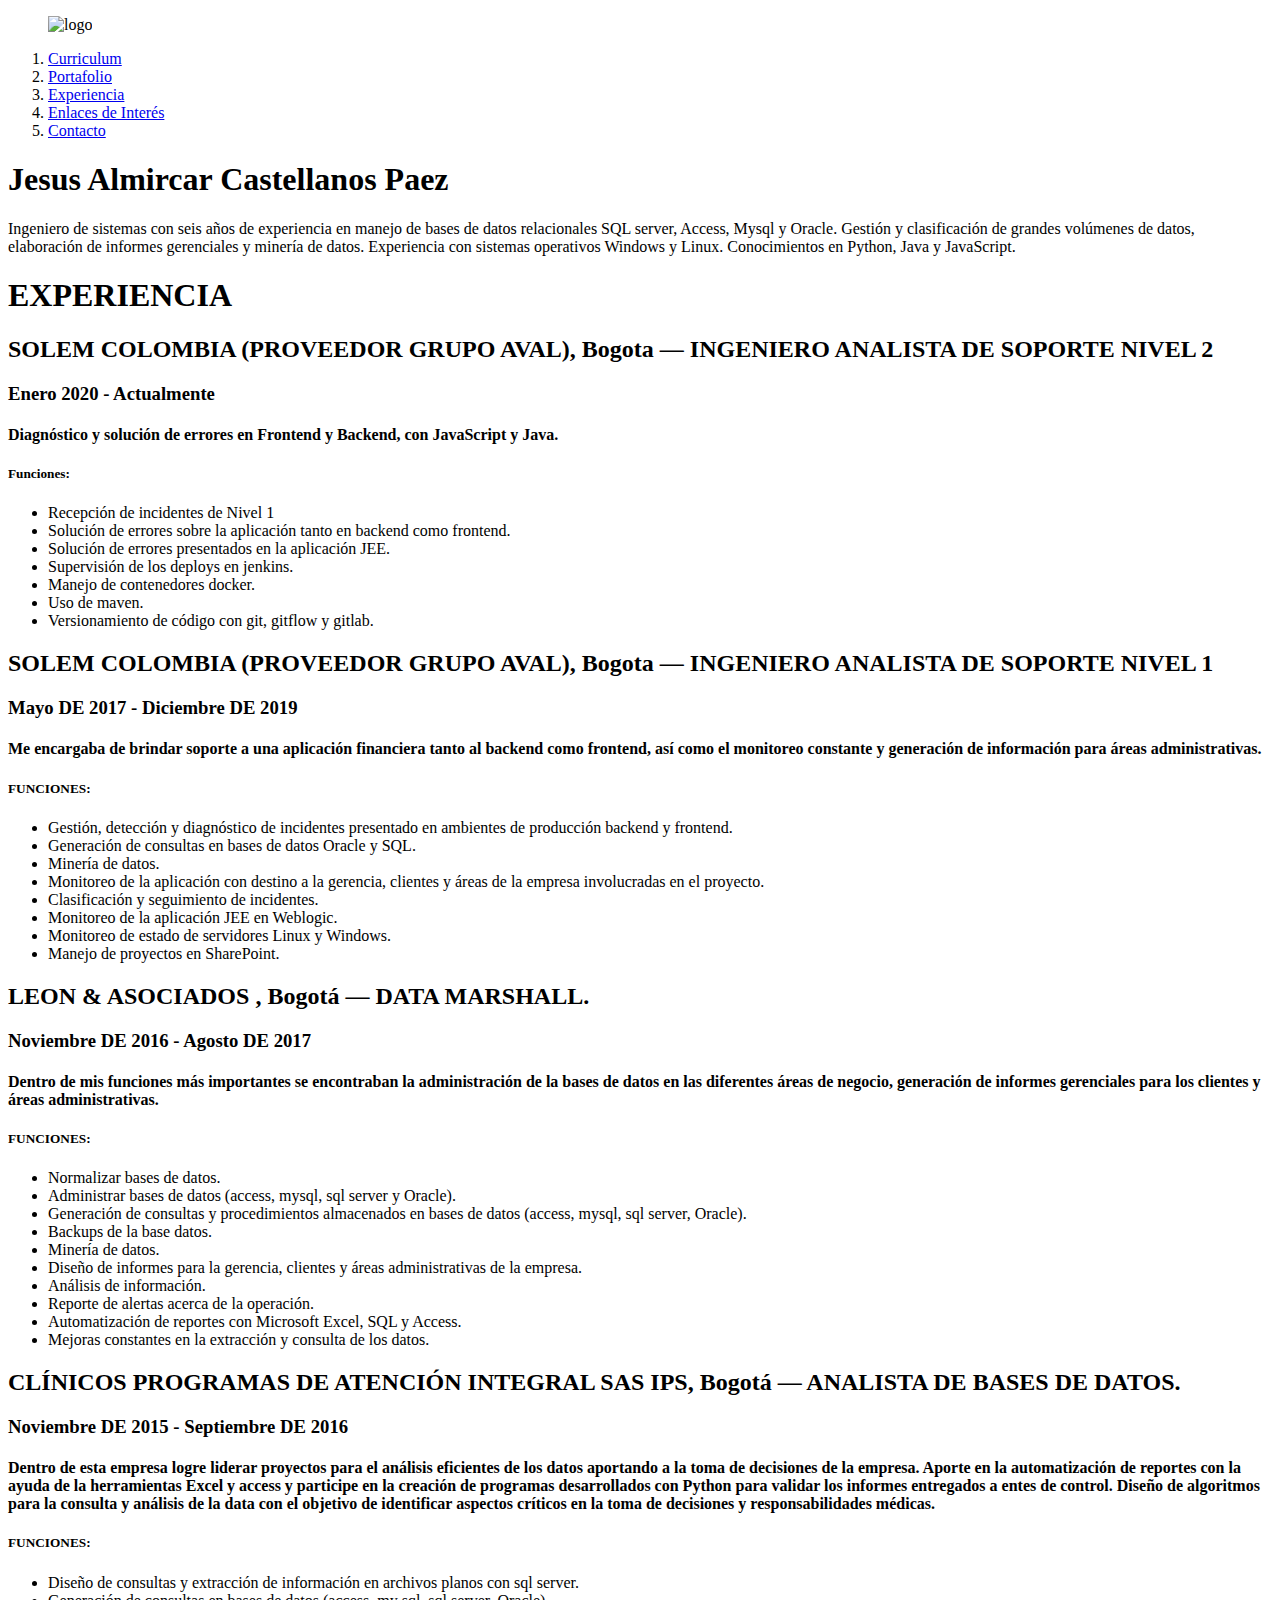
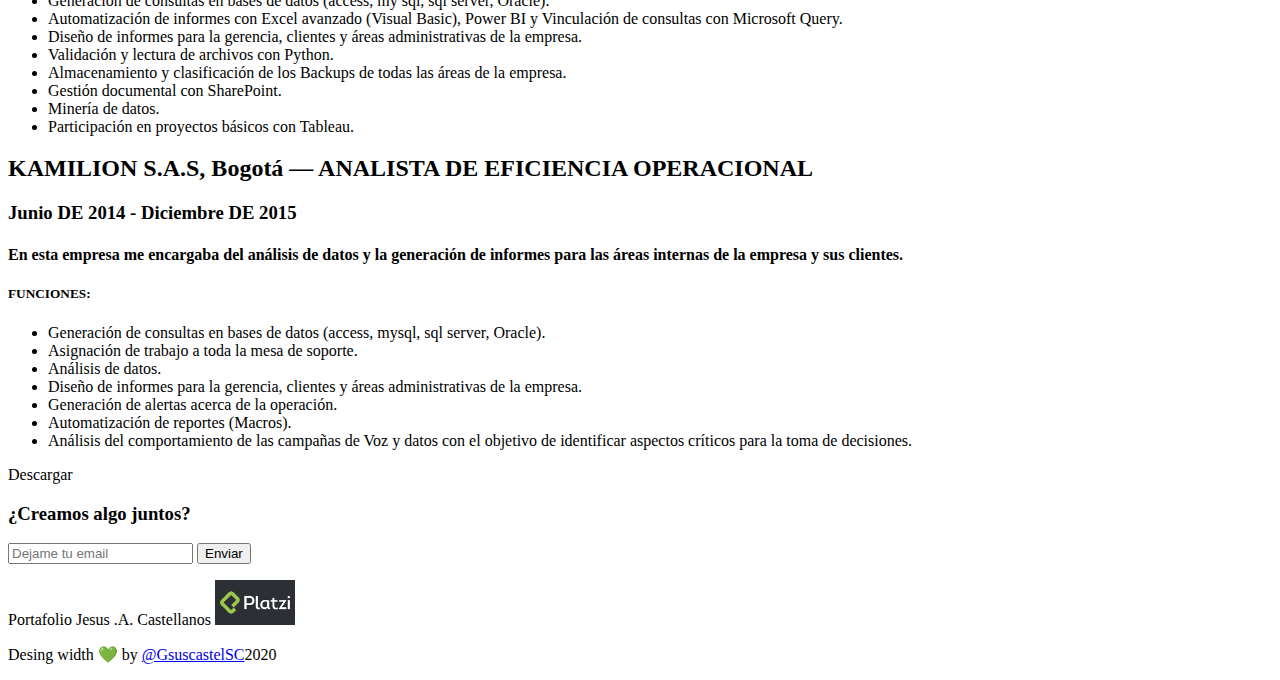
==== html/curriculum.html @ 134e62eb "Update css files" ====
<!DOCTYPE html>
<html lang="es">
<head>
    <meta charset="UTF-8">
    <meta name="viewport" content="width=device-width, initial-scale=1.0">
    <meta http-equiv="X-UA-Compatible" content="ie=edge">
    <title>Sc</title>
    <link rel="icon" type="images/jpg" href="../images/Logo.jpg">
    <link href="https://fonts.googleapis.com/css2?family=Fjalla+One&family=Source+Sans+Pro&display=swap" rel="stylesheet">
    <link rel="stylesheet" href="../css/estilos.css">
    <meta name="viewport" content="width=device-width, initial-scale=1">
</head>
<body>
    <i class="icon-menu burger-burger" id="burger-menu"></i>
    <header class="header">
      <div class="container">
        <figure class="logo">
          <img src="https://fontmeme.com/permalink/200619/84f1b1449c3113227482b9cab6f26e99.png"alt="logo">
          <!-- <img class="logo-img" src="https://fontmeme.com/permalink/200615/5b665b6c9c76c0fadd29ff66a17fe67c.png" alt="logo"> -->
          <!-- <img class="logo-img" src="https://fontmeme.com/permalink/200615/00b959f3d3aadcdb1e7a0e89842395c9.png" alt="logo"> -->
          <!-- <img class="logo-img" src="https://fontmeme.com/permalink/200615/03b296551599f1f5dbf984c8abd0f659.png" alt="logo"> -->
        </figure>     
        <nav class="menu">
        <ol>
          <li>
            <a href="#presentation">Curriculum</a>
          </li>
          <li>
            <a href="../index.html">Portafolio</a>
          </li>
          <li>
            <a href="../index.html">Experiencia</a>
          </li>
          <li>
            <a href="../index.html">Enlaces de Interés</a>
          </li>
          <li>
            <a href="../index.html">Contacto</a>
          </li>
        </ol>
        </nav>
      </div>
    </header>
    <section id="presentation" class="presentation">
        <div class="container">
            <h1 id="name" class="name">Jesus Almircar Castellanos Paez</h1>
            <p id="description" class="description">
               Ingeniero de sistemas con seis años de experiencia en manejo de bases de datos relacionales SQL server, Access, Mysql y Oracle.
               Gestión y clasificación de grandes volúmenes de datos, elaboración de informes gerenciales y minería de datos. Experiencia con sistemas operativos Windows y Linux. 
               Conocimientos en Python, Java y JavaScript.
            </p>
        </div>
    </section>
    <section id="experience" class="experience">
        <div class="container">
            <h1 id="experience-title" class="experience-title">
                EXPERIENCIA
            </h1>
            <article id="experience_detail" class="experience_detail">
                <div id="experience_detail_title" class="experience_detail_title">
                    <h2 id="experience_detail_title-general" class="experience_detail_general">
                        SOLEM COLOMBIA (PROVEEDOR GRUPO AVAL), Bogota — INGENIERO ANALISTA DE SOPORTE NIVEL 2
                    </h2>
                    <h3 id="experience_detail_title-date" class="experience_detail_title-date">
                        Enero 2020 - Actualmente
                    </h3>
                    <h4 id="experience_detail_title-description" class="experience_detail_title-description">
                        Diagnóstico y solución de errores en Frontend y Backend, con JavaScript y Java.
                    </h4>
                </div>
                <div id="experience_detail_function" class="experience_detail_function">
                    <h5 id="experience_detail_function-title" class="experience_detail_function-title">
                        Funciones:
                    </h5>
                    <p id="experience_detail_function-description" class="experience_detail_function-description">
                        <ul id="experience_detail_function-description-list" class="experience_detail_function-description-list">
                            <li>
                                Recepción de incidentes de Nivel 1
                            </li>
                            <li>
                                Solución de errores sobre la aplicación tanto en backend como frontend.
                            </li>
                            <li>
                                Solución de errores presentados en la aplicación JEE.
                            </li>
                            <li>
                                Supervisión de los deploys en jenkins.
                            </li>
                            <li>
                                Manejo de contenedores docker.
                            </li>
                            <li>
                                Uso de maven.
                            </li>
                            <li>
                                Versionamiento de código con git, gitflow y gitlab.
                            </li>
                        </ul>
                    </p>
                </div>
            </article>
            <article id="experience_detail" class="experience_detail">
                <div id="experience_detail_title" class="experience_detail_title">
                    <h2 id="experience_detail_title-general" class="experience_detail_general">
                        SOLEM COLOMBIA (PROVEEDOR GRUPO AVAL), Bogota — INGENIERO ANALISTA DE SOPORTE NIVEL 1
                    </h2>
                    <h3 id="experience_detail_title-date" class="experience_detail_title-date">
                        Mayo DE 2017 - Diciembre DE 2019
                    </h3>
                    <h4 id="experience_detail_title-description" class="experience_detail_title-description">
                        Me encargaba de brindar soporte a una aplicación financiera tanto al backend como frontend,
                        así como el monitoreo constante y generación de información para áreas administrativas.
                    </h4>
                </div>
                <div id="experience_detail_function" class="experience_detail_function">
                    <h5 id="experience_detail_function-title" class="experience_detail_function-title">
                        FUNCIONES:
                    </h5>
                    <p id="experience_detail_function-description" class="experience_detail_function-description">
                        <ul id="experience_detail_function-description-list" class="experience_detail_function-description-list">
                            <li>
                                Gestión, detección y diagnóstico de incidentes presentado en ambientes de producción backend y frontend.
                            </li>
                            <li>
                                Generación de consultas en bases de datos Oracle y SQL.
                            </li>
                            <li>
                                Minería de datos.
                            </li>
                            <li>
                                Monitoreo de la aplicación con destino a la gerencia, clientes y áreas de la empresa involucradas en el proyecto.
                            </li>
                            <li>
                                Clasificación y seguimiento de incidentes.
                            </li>
                            <li>
                                Monitoreo de la aplicación JEE en Weblogic.
                            </li>
                            <li>
                                Monitoreo de estado de servidores Linux y Windows.
                            </li>
                            <li>
                                Manejo de proyectos en SharePoint.
                            </li>
                        </ul>
                    </p>
                </div>
            </article>
            <article id="experience_detail" class="experience_detail">
                <div id="experience_detail_title" class="experience_detail_title">
                    <h2 id="experience_detail_title-general" class="experience_detail_general">
                        LEON & ASOCIADOS , Bogotá — DATA MARSHALL.
                    </h2>
                    <h3 id="experience_detail_title-date" class="experience_detail_title-date">
                        Noviembre DE 2016 - Agosto DE 2017
                    </h3>
                    <h4 id="experience_detail_title-description" class="experience_detail_title-description">
                        Dentro de mis funciones más importantes se encontraban la administración de la bases de datos en las diferentes áreas de negocio, generación de informes gerenciales para los clientes y áreas administrativas. 
                    </h4>
                </div>
                <div id="experience_detail_function" class="experience_detail_function">
                    <h5 id="experience_detail_function-title" class="experience_detail_function-title">
                        FUNCIONES:
                    </h5>
                    <p id="experience_detail_function-description" class="experience_detail_function-description">
                        <ul id="experience_detail_function-description-list" class="experience_detail_function-description-list">
                            <li>
                                Normalizar bases de datos.
                            </li>
                            <li>
                                Administrar bases de datos (access, mysql, sql server y Oracle). 
                            </li>
                            <li>
                                Generación de consultas y procedimientos almacenados en bases de datos (access, mysql, sql server, Oracle). 
                            </li>
                            <li>
                                Backups de la base datos. 
                            </li>
                            <li>
                                Minería de datos. 
                            </li>
                            <li>
                                Diseño de informes para la gerencia, clientes y áreas administrativas de la empresa.
                            </li>
                            <li>
                                Análisis de información.   
                            </li>
                            <li>
                                Reporte de alertas acerca de la operación.
                            </li>
                            <li>
                                Automatización de reportes con Microsoft Excel, SQL y Access.
                            </li>
                            <li>
                                Mejoras constantes en la extracción y consulta de los datos. 
                            </li>
                        </ul>
                    </p>
                </div>
            </article>
            <article id="experience_detail" class="experience_detail">
                <div id="experience_detail_title" class="experience_detail_title">
                    <h2 id="experience_detail_title-general" class="experience_detail_general">
                        CLÍNICOS PROGRAMAS DE ATENCIÓN INTEGRAL SAS IPS, Bogotá — ANALISTA DE BASES DE DATOS.
                    </h2>
                    <h3 id="experience_detail_title-date" class="experience_detail_title-date">
                        Noviembre DE 2015 - Septiembre DE 2016
                    </h3>
                    <h4 id="experience_detail_title-description" class="experience_detail_title-description">
                        Dentro de esta empresa logre liderar proyectos para el análisis eficientes de los datos aportando a la toma de decisiones de la empresa.
                        Aporte en la automatización de reportes con la ayuda de la herramientas Excel y access y participe en la creación de programas desarrollados
                        con Python para validar los informes entregados a entes de control. Diseño de algoritmos para la consulta y análisis de la data con el objetivo
                        de identificar aspectos críticos en la toma de decisiones y responsabilidades médicas.
                    </h4>
                </div>
                <div id="experience_detail_function" class="experience_detail_function">
                    <h5 id="experience_detail_function-title" class="experience_detail_function-title">
                        FUNCIONES:
                    </h5>
                    <p id="experience_detail_function-description" class="experience_detail_function-description">
                        <ul id="experience_detail_function-description-list" class="experience_detail_function-description-list">
                            <li>
                                Diseño de consultas y extracción de información en archivos planos con sql server. 
                            </li>
                            <li>
                                Generación de consultas en bases de datos (access, my sql, sql server, Oracle).
                            </li>
                            <li>
                                Automatización de informes con Excel avanzado (Visual Basic), Power BI y Vinculación de consultas con Microsoft Query.
                            </li>
                            <li>
                                Diseño de informes para la gerencia, clientes y áreas administrativas de la empresa. 
                            </li>
                            <li>
                                Validación y lectura de archivos con Python.
                            </li>
                            <li>
                                Almacenamiento y clasificación de los Backups de todas las áreas de la empresa. 
                            </li>
                            <li>
                                Gestión documental con SharePoint.
                            </li>
                            <li>
                                Minería de datos.
                            </li>
                            <li>
                                Participación en proyectos básicos con Tableau.
                            </li>
                        </ul>
                    </p>
                </div>
            </article>
            <article id="experience_detail" class="experience_detail">
                <div id="experience_detail_title" class="experience_detail_title">
                    <h2 id="experience_detail_title-general" class="experience_detail_general">
                        KAMILION S.A.S, Bogotá — ANALISTA DE EFICIENCIA OPERACIONAL 
                    </h2>
                    <h3 id="experience_detail_title-date" class="experience_detail_title-date">
                        Junio DE 2014 - Diciembre DE 2015
                    </h3>
                    <h4 id="experience_detail_title-description" class="experience_detail_title-description">
                        En esta empresa me encargaba del análisis de datos y la generación de informes para las áreas internas de la empresa y sus clientes.
                    </h4>
                </div>
                <div id="experience_detail_function" class="experience_detail_function">
                    <h5 id="experience_detail_function-title" class="experience_detail_function-title">
                        FUNCIONES:
                    </h5>
                    <p id="experience_detail_function-description" class="experience_detail_function-description">
                        <ul id="experience_detail_function-description-list" class="experience_detail_function-description-list">
                            <li>
                                Generación de consultas en bases de datos (access, mysql, sql server, Oracle). 
                            </li>
                            <li>
                                Asignación de trabajo a toda la mesa de soporte.
                            </li>
                            <li>
                                Análisis de datos.
                            </li>
                            <li>
                                Diseño de informes para la gerencia, clientes y áreas administrativas de la empresa.
                            </li>
                            <li>
                                Generación de alertas acerca de la operación.
                            </li>
                            <li>
                                Automatización de reportes (Macros).
                            </li>
                            <li>
                                Análisis del comportamiento de las campañas de Voz y datos con el objetivo de identificar aspectos críticos para la toma de decisiones.  
                            </li>
                        </ul>
                    </p>
                </div>
            </article>
        </div>
    </section>
    <section id="downloads" class="downloads">
        <div id="downloads-container" class="downloads-container">
            <a href="https://docs.google.com/document/d/11minRjyPnMbsspKkMwS2waWt7eKb-e03El8PZFL_YV0/edit?usp=sharing" target="_blank" class="downloads-link pdf"></a>
                Descargar
            </a>
        </div>
    </section>
    <section id="contact" class="contacto">
        <div class="container">
        <form class="form-email" action="/suscripcion/">
          <h3 class="contacto_h3">¿Creamos algo juntos?</h3>
          <input type="text" placeholder="Dejame tu email">
          <button>Enviar</button>
        </form>
        <div class="social">
          <a href="https://platzi.com/@GsuscastelSC/" target="_blank" class="social-link platzi"></a>
          <a href="https://twitter.com/GsuscastelSC" target="_blank" class="social-link twitter"></a>
          <a href="https://www.linkedin.com/in/jesus-castellanos-paez/" target="_blank" class="social-link linkedin"></a>
          <a href="https://github.com/gsuscastellanosSC" target="_blank" class="social-link github"></a>
        </div>
    </section>
    <footer class="footer">
        <div class="container">
          <div>
            <p>
                Portafolio Jesus .A. Castellanos <img src="../images/logoPlatzi.png" width="80px" alt="logoPlatzi">
            </p>
          </div>
          <div>
           <p>
                Desing width 💚 by <a href="https://twitter.com/GsuscastelSC" target="_blank">@GsuscastelSC</a>2020
           </p>
        </div>
    </footer>
</body>
</html>
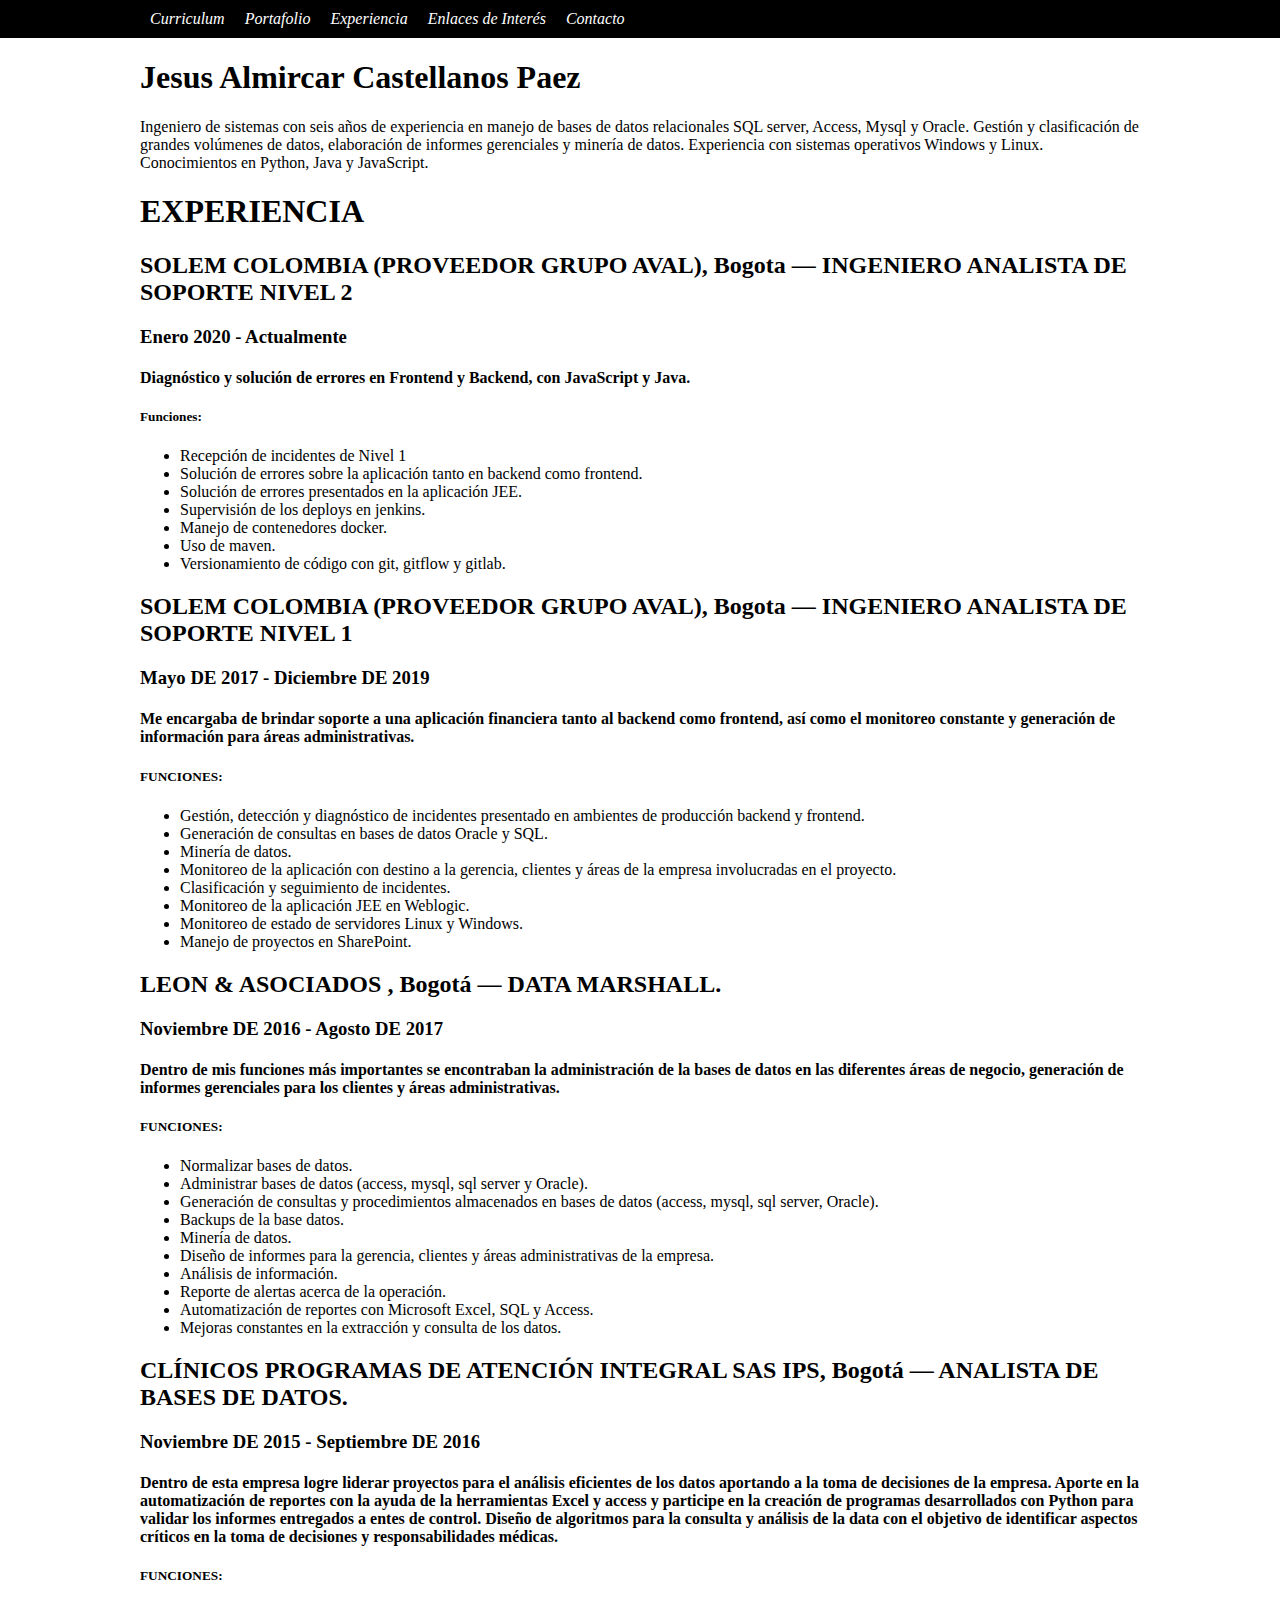
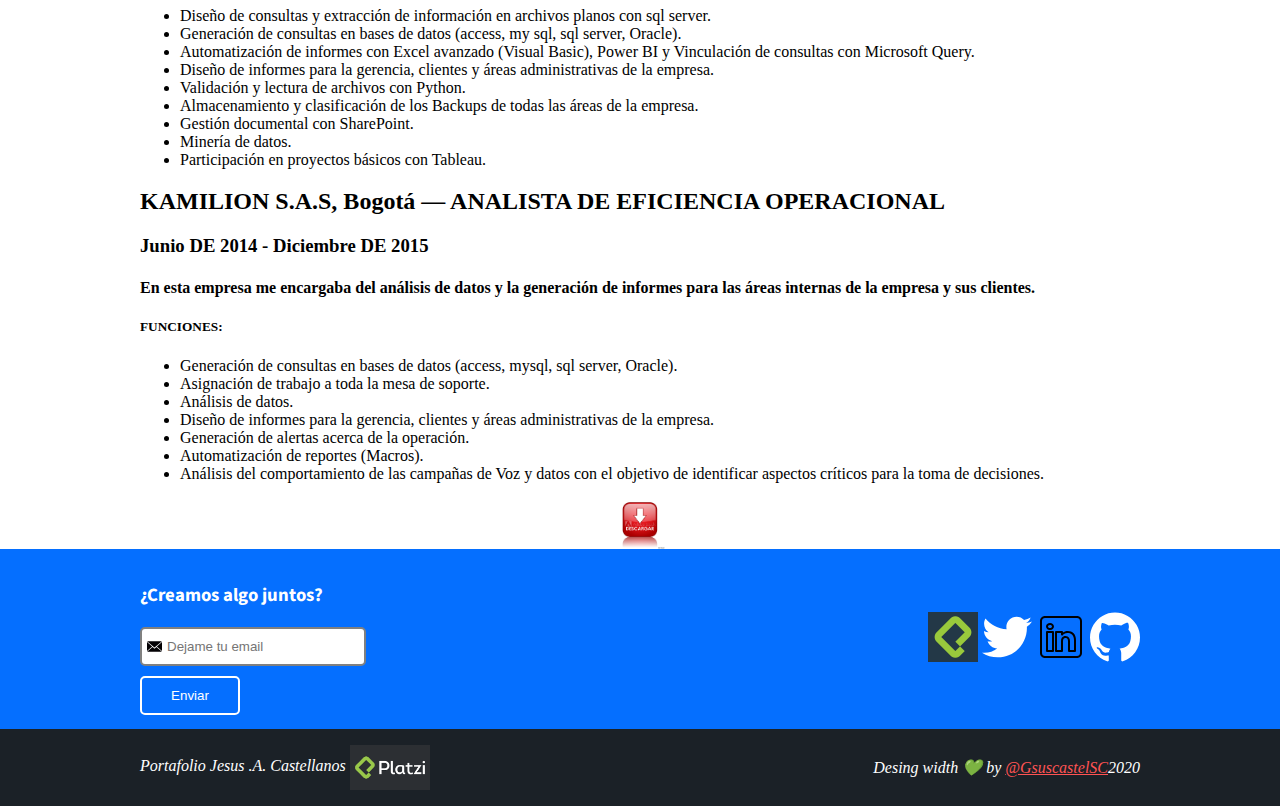
==== commit b632ab2f: "Updates site" ====
--- a/html/curriculum.html
+++ b/html/curriculum.html
@@ -7,39 +7,43 @@
     <title>Sc</title>
     <link rel="icon" type="images/jpg" href="../images/Logo.jpg">
     <link href="https://fonts.googleapis.com/css2?family=Fjalla+One&family=Source+Sans+Pro&display=swap" rel="stylesheet">
-    <link rel="stylesheet" href="../css/estilos.css">
+    <link rel="stylesheet" href="../css/fonts.css">
+    <link rel="stylesheet" href="../css/menu.css">
+    <link rel="stylesheet" href="../css/container.css">
+    <link rel="stylesheet" href="../css/hero.css">
+    <link rel="stylesheet" href="../css/project.css">
+    <link rel="stylesheet" href="../css/event.css">
+    <link rel="stylesheet" href="../css/downloadsPdf.css">
+    <link rel="stylesheet" href="../css/contact.css">
+    <link rel="stylesheet" href="../css/footer.css">
+    <link rel="stylesheet" href="../css/responsive.css">
     <meta name="viewport" content="width=device-width, initial-scale=1">
 </head>
 <body>
     <i class="icon-menu burger-burger" id="burger-menu"></i>
     <header class="header">
-      <div class="container">
-        <figure class="logo">
-          <img src="https://fontmeme.com/permalink/200619/84f1b1449c3113227482b9cab6f26e99.png"alt="logo">
-          <!-- <img class="logo-img" src="https://fontmeme.com/permalink/200615/5b665b6c9c76c0fadd29ff66a17fe67c.png" alt="logo"> -->
-          <!-- <img class="logo-img" src="https://fontmeme.com/permalink/200615/00b959f3d3aadcdb1e7a0e89842395c9.png" alt="logo"> -->
-          <!-- <img class="logo-img" src="https://fontmeme.com/permalink/200615/03b296551599f1f5dbf984c8abd0f659.png" alt="logo"> -->
-        </figure>     
-        <nav class="menu">
-        <ol>
-          <li>
-            <a href="#presentation">Curriculum</a>
-          </li>
-          <li>
-            <a href="../index.html">Portafolio</a>
-          </li>
-          <li>
-            <a href="../index.html">Experiencia</a>
-          </li>
-          <li>
-            <a href="../index.html">Enlaces de Interés</a>
-          </li>
-          <li>
-            <a href="../index.html">Contacto</a>
-          </li>
-        </ol>
-        </nav>
-      </div>
+        <div class="container">
+     
+          <nav class="menu">
+          <ol class="menu_ol">
+            <li class="menu_ol-li">
+                <a href="#presentation">Curriculum</a>
+            </li>
+            <li class="menu_ol-li">
+                <a href="../index.html#briefcase">Portafolio</a>
+            </li class="menu_ol-li">
+            <li class="menu_ol-li">
+              <a href="../index.html#experiencia">Experiencia</a>
+            </li>
+            <li class="menu_ol-li">
+              <a href="../index.html#notas">Enlaces de Interés</a>
+            </li>
+            <li class="menu_ol-li">
+              <a href="#contact">Contacto</a>
+            </li>
+          </ol>
+          </nav>
+        </div>
     </header>
     <section id="presentation" class="presentation">
         <div class="container">
@@ -296,24 +300,23 @@
         </div>
     </section>
     <section id="downloads" class="downloads">
-        <div id="downloads-container" class="downloads-container">
-            <a href="https://docs.google.com/document/d/11minRjyPnMbsspKkMwS2waWt7eKb-e03El8PZFL_YV0/edit?usp=sharing" target="_blank" class="downloads-link pdf"></a>
-                Descargar
-            </a>
+        <div id="container" class="container">
+            <a class="downloads-link pdf" href="https://docs.google.com/document/d/11minRjyPnMbsspKkMwS2waWt7eKb-e03El8PZFL_YV0/edit?usp=sharing" target="_blank"></a>
         </div>
     </section>
     <section id="contact" class="contacto">
         <div class="container">
-        <form class="form-email" action="/suscripcion/">
-          <h3 class="contacto_h3">¿Creamos algo juntos?</h3>
-          <input type="text" placeholder="Dejame tu email">
-          <button>Enviar</button>
-        </form>
-        <div class="social">
-          <a href="https://platzi.com/@GsuscastelSC/" target="_blank" class="social-link platzi"></a>
-          <a href="https://twitter.com/GsuscastelSC" target="_blank" class="social-link twitter"></a>
-          <a href="https://www.linkedin.com/in/jesus-castellanos-paez/" target="_blank" class="social-link linkedin"></a>
-          <a href="https://github.com/gsuscastellanosSC" target="_blank" class="social-link github"></a>
+            <form class="form-email" action="/suscripcion/">
+                <h3 class="contacto_h3">¿Creamos algo juntos?</h3>
+                <input type="text" placeholder="Dejame tu email">
+                <button>Enviar</button>
+            </form>
+            <div class="social">
+                <a href="https://platzi.com/@GsuscastelSC/" target="_blank" class="social-link platzi"></a>
+                <a href="https://twitter.com/GsuscastelSC" target="_blank" class="social-link twitter"></a>
+                <a href="https://www.linkedin.com/in/jesus-castellanos-paez/" target="_blank" class="social-link linkedin"></a>
+                <a href="https://github.com/gsuscastellanosSC" target="_blank" class="social-link github"></a>
+            </div>
         </div>
     </section>
     <footer class="footer">
--- a/css/fonts.css
+++ b/css/fonts.css
@@ -0,0 +1,11 @@
+@font-face {
+    font-family: 'icomoon';
+    src:  url('../fonts/icomoon.eot?ki6rmc');
+    src:  url('../fonts/icomoon.eot?ki6rmc#iefix') format('embedded-opentype'),
+      url('../fonts/icomoon.ttf?ki6rmc') format('truetype'),
+      url('../fonts/icomoon.woff?ki6rmc') format('woff'),
+      url('../fonts/icomoon.svg?ki6rmc#icomoon') format('svg');
+    font-weight: normal;
+    font-style: normal;
+    font-display: block;
+}--- a/css/menu.css
+++ b/css/menu.css
@@ -0,0 +1,64 @@
+.icon-menu:before {
+  content: "\e900";
+}
+.header {
+    padding-top: 10px;
+    padding-bottom: 10px;
+    font-style: oblique;
+    background-color: black;
+    color: black;
+    display: flex;
+    align-items: center;
+    justify-content: space-between;
+    flex-wrap: wrap;
+  }
+  
+.header a {
+    color: white;
+    text-decoration: none;
+    display: flex;
+    align-items: center;
+    height: inherit;
+    padding: 0 10px;
+  }
+  
+  .menu {
+    height: inherit;
+  }
+  .header, .menu_ol {
+    display: flex;
+    height: inherit;
+  }
+  .header, .menu_ol, .menu_ol-li {
+    height: inherit;
+  }
+.burger-burger{
+    width: 40px;
+    height: 40px;
+    border-radius: 50%;
+    background-color: rgba(0, 0, 0, 0.8);
+    display: none;
+    line-height: 40px;
+    text-align: center;
+    position: fixed;
+    z-index: 4;
+    left: 5px;
+    top: 5px;
+    color: white;
+  }
+
+body{
+    margin: 0;
+}
+.menu_ol,
+.menu_ol-li {
+    margin: 0;
+    padding: 0;
+    list-style: none;
+}
+.menu_ol,
+.menu_ol-li {
+    margin: 0;
+    padding: 0;
+    list-style: none;
+}
--- a/css/container.css
+++ b/css/container.css
@@ -0,0 +1,10 @@
+.container{
+    max-width: 1000px;
+    flex: 1;
+    margin: 0 auto;
+    display: inherit;
+    justify-content: inherit;
+    align-items: inherit;
+    height: inherit;
+    flex-wrap: inherit;
+  }--- a/css/hero.css
+++ b/css/hero.css
@@ -0,0 +1,23 @@
+.hero{
+    height: 302px;
+    /* background-image: url('../images/IMG_20191115_151604.jpg'); */
+    background-color: #000000;
+    /* background-size: 300px 300px; */
+    /* background-repeat: no-repeat; */
+    /* background-position-x: right; */
+    display: flex;
+    align-items: center;
+    justify-content: space-between;
+    flex-wrap: wrap;
+  }
+  .hero-img{
+    height: 300px;
+    width: 300px;
+  }
+  .hero-text{
+    width: 700px;
+    height: 240px;
+    padding-top: 60px;
+    color: white;
+    font-style: oblique;  
+  }--- a/css/project.css
+++ b/css/project.css
@@ -0,0 +1,47 @@
+.project{
+    border: 1px solid gray;
+    border-radius: 10px;
+    margin-bottom: 15px;
+    padding: 20px;
+    background: white;
+    display: flex;
+    align-items: center;
+    justify-content: space-between;
+    flex-wrap: wrap;
+  }
+  .project-image{
+    height: 200px;
+    width: 500px;
+  }
+  .project_title{
+    font-size: 30px;
+    margin-top: 0px;
+    margin-bottom: 10px;
+  }
+  .project_course, .project-date, .project-url{
+    margin: 10px 0;
+    font-size: 20px;
+  }
+  
+  .project-description{
+    font-size: 20px;
+  }
+  
+  .project strong{
+    font-family: 'Fjalla One', sans-serif;
+  }
+  .project-details{
+    margin-top: 60px;
+    width: 50%;
+    height: 240px;
+  }
+  
+  .project-imageContainer {
+    width: 50%;
+  }
+  
+  .project-imageContainer img{
+    max-width: 100%;
+  
+  }
+  --- a/css/event.css
+++ b/css/event.css
@@ -0,0 +1,47 @@
+.event { 
+    margin: 1%;
+    width: 48%;
+    flex-shrink: 0;
+    border-radius: 10px;
+    overflow: hidden;
+    background: #f4fbff;
+  }
+  
+  .event-list {
+    display: flex;
+    align-items: baseline;
+    flex-wrap: wrap;
+  }
+  .event-list-title {
+    padding: 0 0 0 10px;
+    color: #026fff;
+    margin-left: 20px;
+    text-transform: uppercase;
+    font-family: 'Source Sans Pro', sans-serif;
+    font-weight: bold;
+  }
+  
+  .event img {
+    width:  100%;
+    height: 150px;
+    
+  }
+  .event-detail {
+    margin: 20px 40px;
+    margin-top: -25px;
+    background-color: white;
+    position: relative;
+    padding: 5px;
+    text-align: center;
+  }
+  .event-description {
+    text-align: left;
+  }
+  
+  .event-url {
+    color: #056fff;
+    border: 1px solid;
+    padding: 5px 20px;
+    text-decoration: none;
+    border-radius: 5px;
+  }--- a/css/downloadsPdf.css
+++ b/css/downloadsPdf.css
@@ -0,0 +1,14 @@
+.downloads{
+    display: flex;
+    align-items: center;
+    justify-content: center;
+ }
+.downloads-link{
+    display: inline-block;
+    width: 50px;
+    height: 50px;
+    background-size: 50px 50px;
+ }
+.downloads-link.pdf{
+    background-image: url('../images/DownloadPdf.jpg');
+}
--- a/css/contact.css
+++ b/css/contact.css
@@ -0,0 +1,66 @@
+.contacto{
+    background-color:  #056fff;
+    color: white;
+    margin-left: 0;
+    height: 180px;
+    display: flex;
+    align-items: center;
+    justify-content: space-between;
+    flex-wrap: wrap;
+}
+
+.contacto_h3{
+    color: white;
+}
+.social-link{
+   display: inline-block;
+   width: 50px;
+   height: 50px;
+   background-size: 50px 50px;
+ }
+ 
+ .social-link.twitter{
+   background-image: url('../images/twitter.svg');
+ }
+ 
+ .social-link.linkedin{
+   background-image: url('../images/linkedin.svg');
+ }
+ 
+ .social-link.github{
+   background-image: url('../images/github.svg');
+ }
+ 
+ .social-link.platzi{
+   background-image: url('../images/platziSocialLink.png');
+ }
+ 
+.form-email input{
+    border-color: gray;
+    border-style: solid;
+    border-radius: 5px;
+    padding: 10px 20px 10px 25px;
+    background-image: url('../images/envelope.svg');
+    background-size: 15px 15px;
+    background-repeat: no-repeat;
+    background-position-y: center;
+    background-position-x: 5px;
+    margin-left: 0px;
+}
+ 
+.form-email button{
+    display: block;
+    background: transparent;
+    color: white;
+    border-color: white;
+    border-style: solid;
+    padding: 10px 0;
+    border-radius: 5px;
+    width: 100px;
+    margin-top: 10px;
+    margin-left: 0px;
+ }
+ 
+.form-email h3{
+    font-family: 'Source Sans Pro', sans-serif;
+}--- a/css/footer.css
+++ b/css/footer.css
@@ -0,0 +1,14 @@
+.footer{
+  font-style: oblique;
+  color: white;
+  background-color: #1b2127;
+  display: flex;
+  align-items: center;
+  justify-content: space-between;
+}
+.footer img{
+  vertical-align: middle;
+}
+.footer a{
+  color: #ff5353;
+}--- a/css/responsive.css
+++ b/css/responsive.css
@@ -0,0 +1,167 @@
+@media screen and (max-width: 1023px){
+    .container {
+      padding: 0 1em;
+    }
+  
+    .hero {
+      height: auto;
+      width: auto;
+      position: relative;
+      justify-content: center;
+      align-items: center;
+    }
+  
+    .hero-img {
+      position: relative;
+      height: 50%;
+      width: 60%;
+      z-index: 2;
+      left: 0;
+      right: 0;
+      top: 0;
+      bottom: 0;
+    }
+  
+    .hero-text {
+      justify-content: center;
+      align-items: center;
+      position: relative;
+      align-items: center;
+      font-size: 1em;
+      width: auto;
+      height: auto;
+      font-size: 1.5em;
+      z-index: 1;   
+    }
+    .project-details {
+      margin-top: 5px;
+    }
+  }
+  
+  @media screen and (max-width: 767px){
+    .burger-burger{
+      display: block;
+    }
+    .hero-text {
+       font-size: 2em;
+    }
+  
+    .hero-img {
+      height: 30%;
+      width: 40%;
+     }
+  
+    .header{
+      display: block;
+      height: auto;
+    }
+    .header ol{
+      display: block;
+    }
+    .header ol li{
+      height: 50px;
+    }
+    .header a{
+      justify-content: center;
+      height: 40px;
+      font-size: 2em;
+      text-decoration: underline;
+      margin-bottom: .5em;
+    }
+    .header .logo{
+      display: flex;
+      justify-content: center;
+      align-items: center;
+    }
+  
+    .menu{
+      position: fixed;
+      background-color: rgba(5, 111, 255, 0.9);
+      z-index: 3;
+      top: 0;
+      left: -100vw;
+      width: 100vw;
+      bottom: 0;
+      display: flex;
+      align-items: center;
+      justify-content: center;
+      transition: 1s;
+    }
+  
+    .menu.is-active {
+      left: 0;
+    }
+  
+    .project{
+      display: block;
+    }
+    .project-imageContainer{
+      width: auto;
+      text-align: center;
+    }
+    .project-details{
+      width: auto;
+    }
+    .project_course, .project-date, .project-url{
+      margin: .3em 0;
+    }
+    .project_title{
+      font-size: 1.5em;
+      margin-bottom: .3em;
+    }
+    .project-url{
+      font-size: 1em;
+    }
+    .porfolio p small a{
+      margin: .3em 0;
+      font-size: .9em;
+    }
+    .project_course{
+      font-size: .7em;
+    }
+    .project-date{
+      font-size: 1em;
+    }
+    .project-description{
+      font-size: .8em;
+    }
+    .event{
+      width: auto;
+      flex-shrink: initial;
+    }
+    .event-detail {
+      margin: -2em 0.5em 0.5em;
+    }
+  }
+  
+  @media screen and (max-width: 480px){
+    .hero-text {
+        font-size: .9em;
+     }
+  
+    .project-details{
+      margin-top: 5px;
+      width: auto;
+      font-size: 12px;
+    }
+  
+    .event-detail {
+      margin: -2em .5em .5em;
+      padding: 1em;
+    }
+    .contacto {
+      height: auto;
+      padding: 1em 0;
+      text-align: center;
+      display: block;
+    }
+    .form-email button{
+      margin: 1em auto;
+    }
+  
+    .form-email h3{
+      margin-top: 0;
+    }
+    
+  }
+  